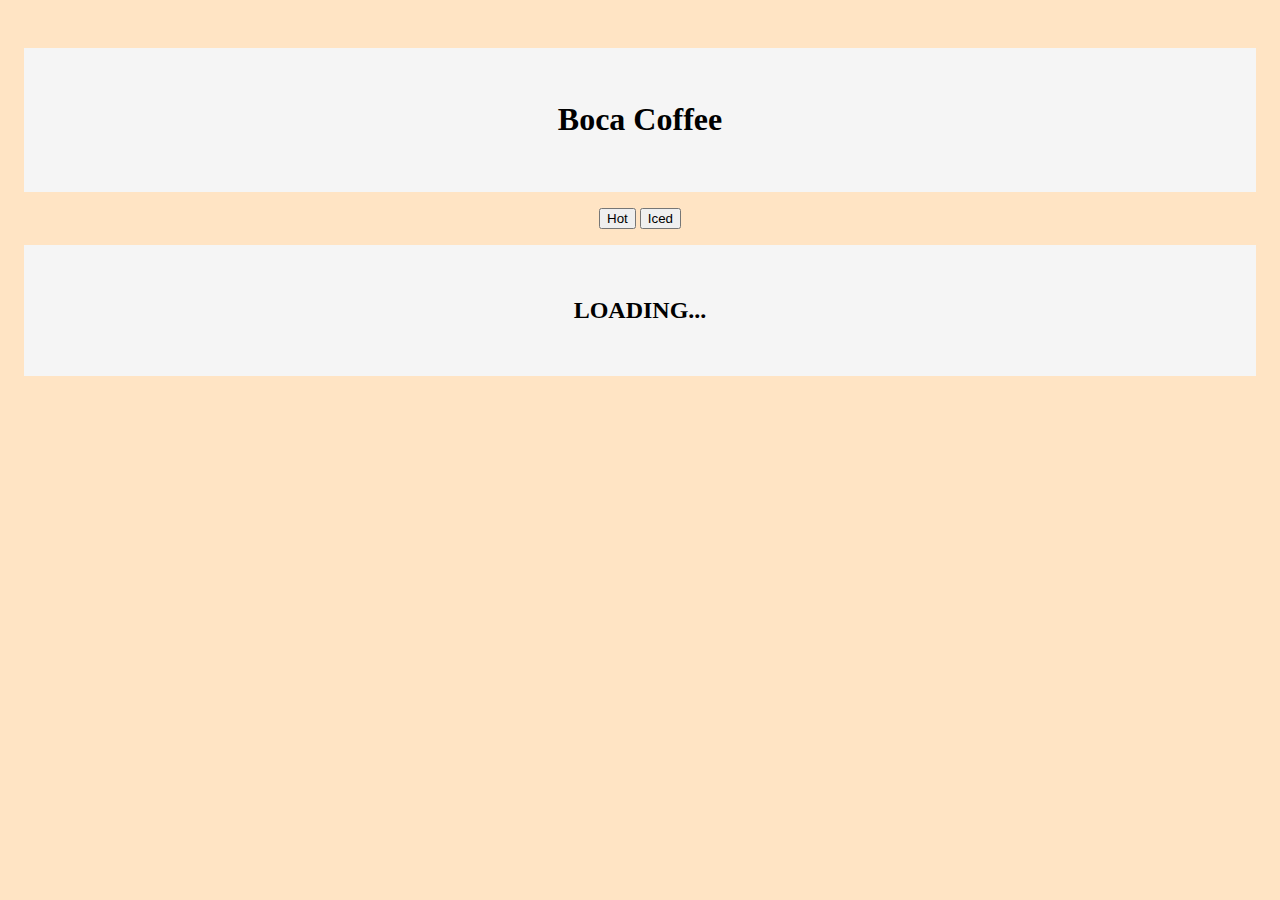
==== index.html @ 327bbf61 "Coffee Buttons" ====
<!DOCTYPE html>
<html lang="en">
<head>
    <meta charset="UTF-8">
    <meta http-equiv="X-UA-Compatible" content="IE=edge">
    <meta name="viewport" content="width=device-width, initial-scale=1.0">
    <title>Boca Coffee</title>
    <link rel="stylesheet" href="styles.css">
</head>
<body>
  <div class="container">
    <header>
        <h1>Boca Coffee</h1>
    </header>
    <nav>
        <button onclick="getCoffee('hot')">Hot</button>
        <button onclick="getCoffee('iced')">Iced</button>
    </nav>
    <main>
        <h2>Loading...</h2>
    </main>
  </div>  
  <script src="script.js"></script>
</body>
</html>
---- styles.css ----
body {
    background-color: bisque;
}

.container {
    margin: 3em;
    display: flex;
    flex-direction: column;
    align-items: center;
}

header, main {
    background-color: whitesmoke;
    width: 100%;
    text-align: center;
    margin-bottom: 1em;
    padding: 2em;
}

main {
    margin-top: 1em;
    display: flex;
    flex-wrap: wrap;
    justify-content: space-around;
}

main > div {
    width: 30%
}
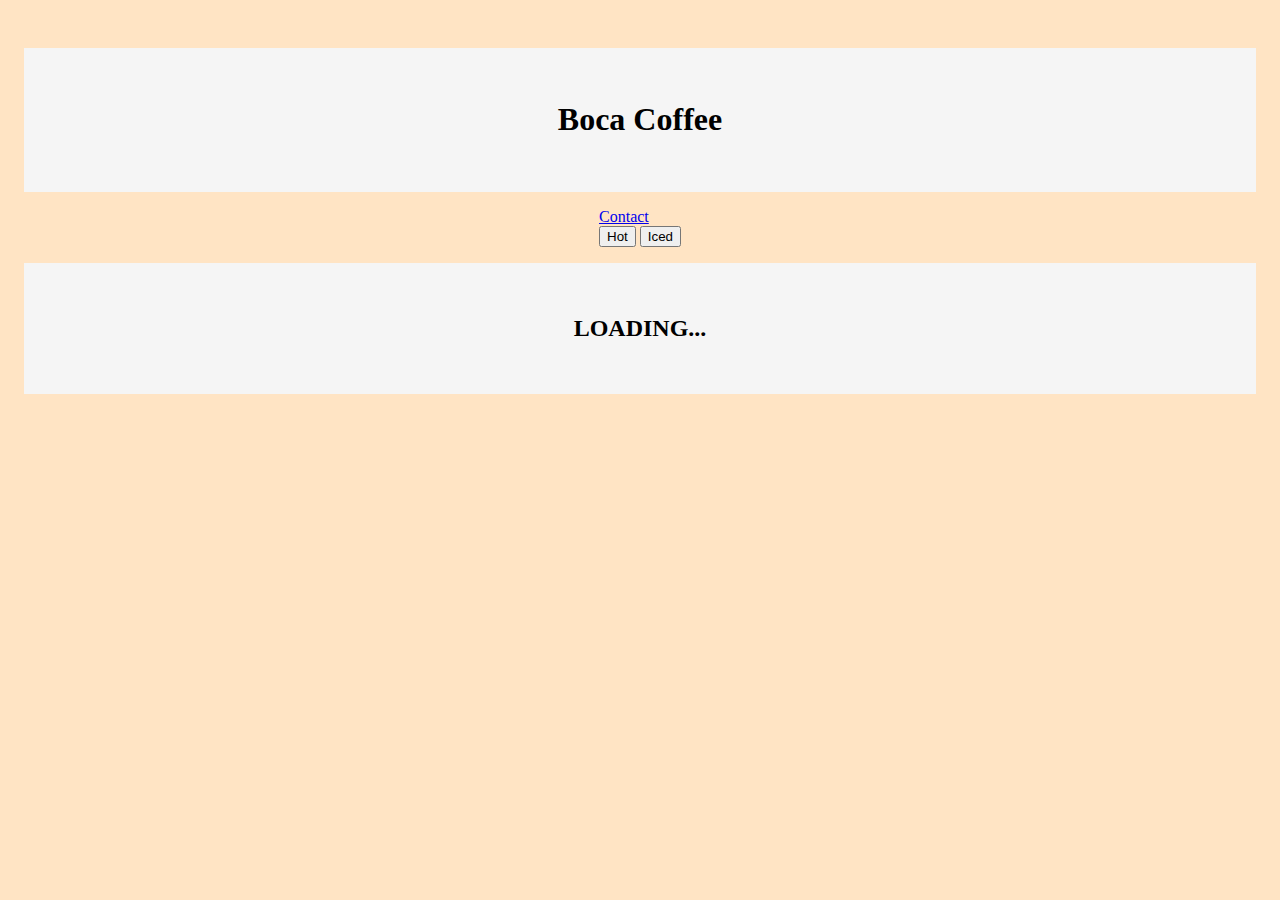
==== commit 55bde45b: "Tell Time" ====
--- a/index.html
+++ b/index.html
@@ -13,6 +13,8 @@
         <h1>Boca Coffee</h1>
     </header>
     <nav>
+        <a href="/contact.html" target="_blank">Contact</a>
+    </br>
         <button onclick="getCoffee('hot')">Hot</button>
         <button onclick="getCoffee('iced')">Iced</button>
     </nav>
